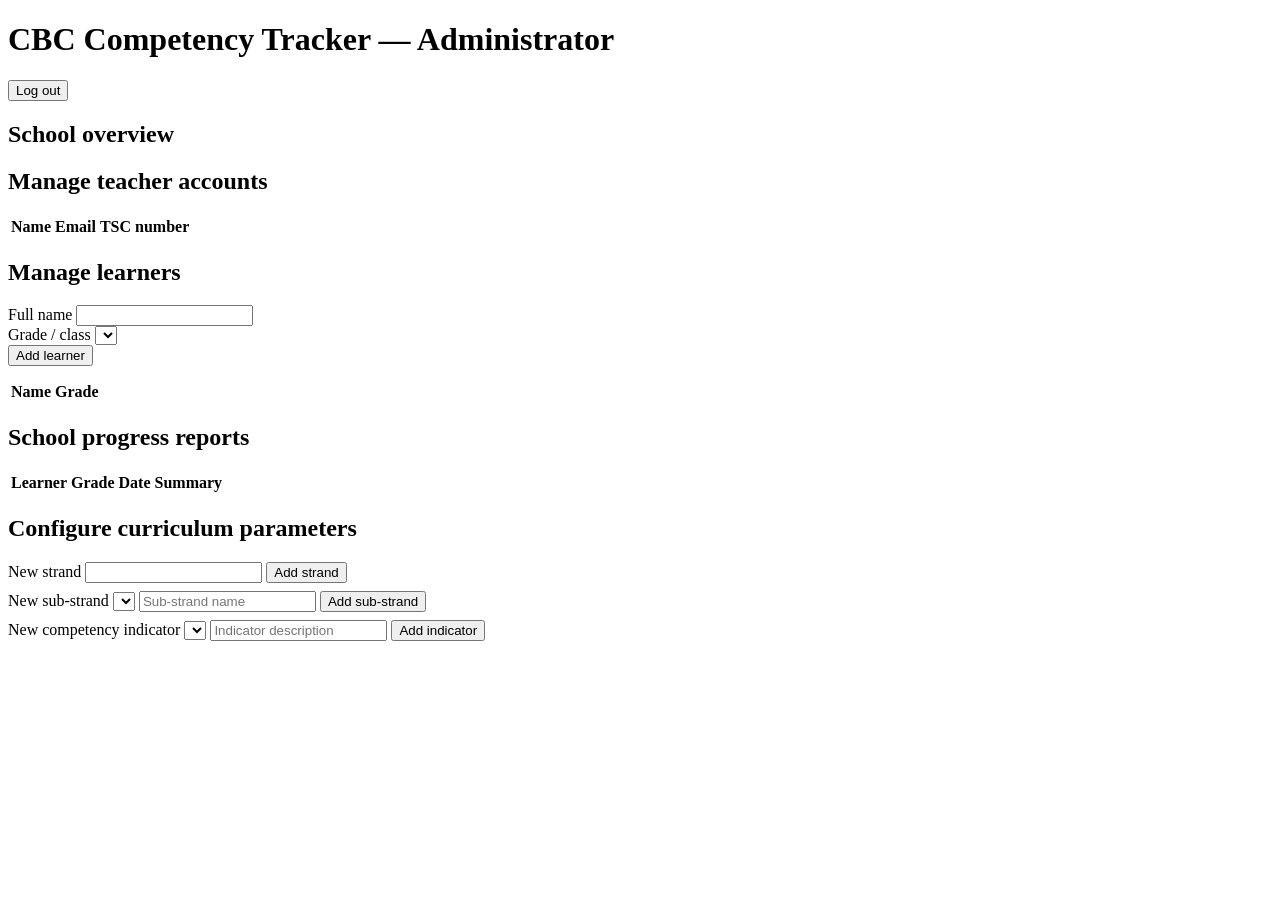
==== public/admin.html @ e3ca5266 "Initial commit" ====
<!DOCTYPE html>
<html lang="en">
<head>
<meta charset="UTF-8" />
<meta name="viewport" content="width=device-width, initial-scale=1" />
<title>Administrator Dashboard — CBC Competency Tracker</title>
<link rel="stylesheet" href="/css/style.css" />
</head>
<body>
<header class="topbar">
  <h1>CBC Competency Tracker — Administrator</h1>
  <div class="right">
    <span id="adminName"></span>
    <button class="secondary" style="margin:0;" onclick="logout()">Log out</button>
  </div>
</header>

<main>
  <div class="card">
    <h2>School overview</h2>
    <div class="grid" id="overviewGrid"></div>
  </div>

  <div class="card">
    <h2>Manage teacher accounts</h2>
    <table id="teacherTable">
      <thead><tr><th>Name</th><th>Email</th><th>TSC number</th><th></th></tr></thead>
      <tbody></tbody>
    </table>
  </div>

  <div class="card">
    <h2>Manage learners</h2>
    <form id="learnerForm">
      <div class="grid">
        <div>
          <label>Full name</label>
          <input type="text" id="lName" required />
        </div>
        <div>
          <label>Grade / class</label>
          <select id="lGrade"></select>
        </div>
      </div>
      <button type="submit">Add learner</button>
      <div class="success hidden" id="learnerMsg"></div>
      <div class="error hidden" id="learnerErr"></div>
    </form>
    <table id="learnerTable" style="margin-top:14px;">
      <thead><tr><th>Name</th><th>Grade</th><th></th></tr></thead>
      <tbody></tbody>
    </table>
  </div>

  <div class="card">
    <h2>School progress reports</h2>
    <table id="reportTable">
      <thead><tr><th>Learner</th><th>Grade</th><th>Date</th><th>Summary</th></tr></thead>
      <tbody></tbody>
    </table>
  </div>

  <div class="card">
    <h2>Configure curriculum parameters</h2>
    <div class="grid">
      <form id="strandForm">
        <label>New strand</label>
        <input type="text" id="strandName" required />
        <button type="submit">Add strand</button>
      </form>
      <form id="subStrandForm">
        <label>New sub-strand</label>
        <select id="ssStrand"></select>
        <input type="text" id="ssName" required placeholder="Sub-strand name" style="margin-top:8px;" />
        <button type="submit">Add sub-strand</button>
      </form>
      <form id="indicatorForm">
        <label>New competency indicator</label>
        <select id="ciSubStrand"></select>
        <input type="text" id="ciDesc" required placeholder="Indicator description" style="margin-top:8px;" />
        <button type="submit">Add indicator</button>
      </form>
    </div>
    <div class="success hidden" id="curriculumMsg" style="margin-top:10px;"></div>
  </div>
</main>

<script src="/js/api.js"></script>
<script src="/js/admin.js"></script>
</body>
</html>
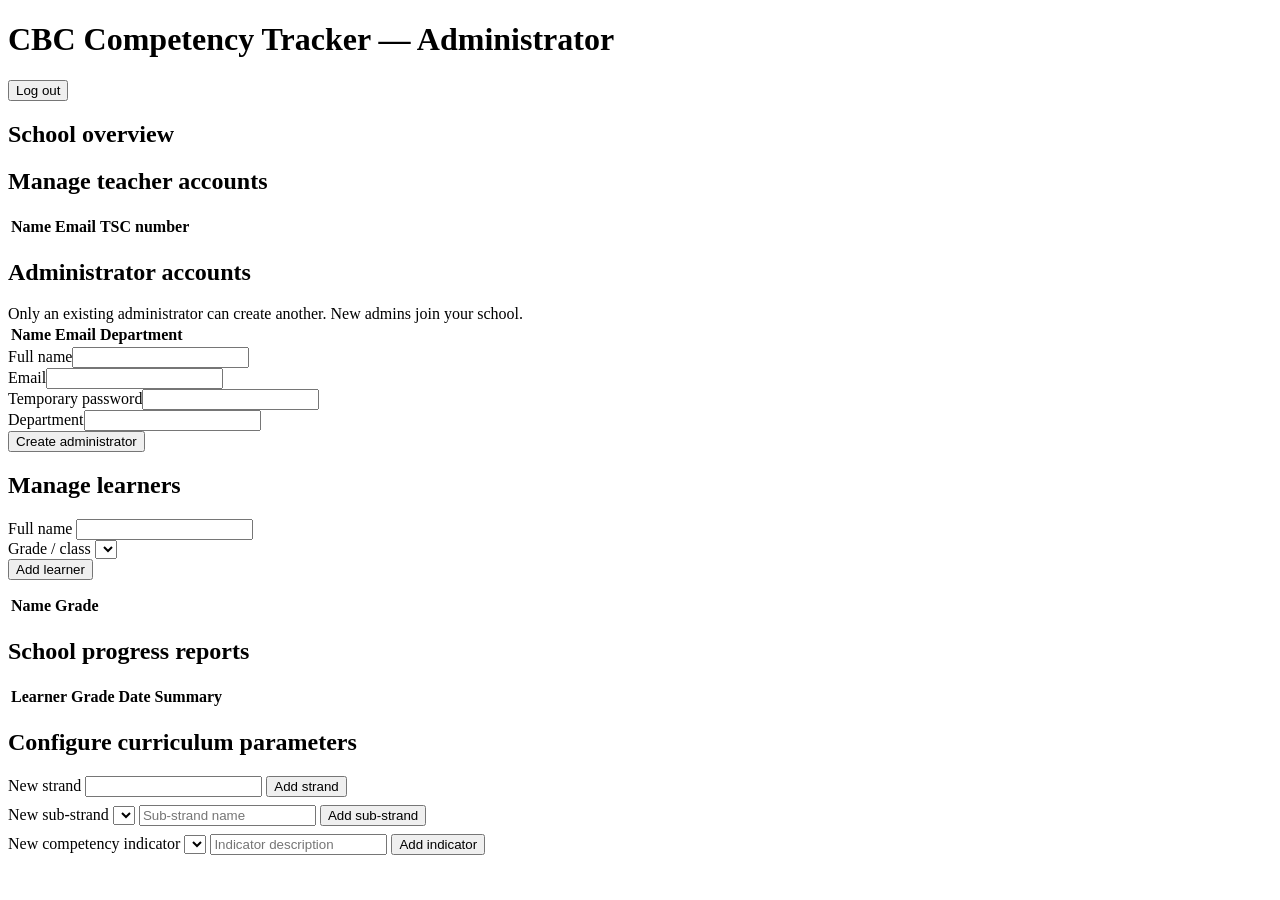
==== commit 735379b7: "admin account is created by existin admin" ====
--- a/public/admin.html
+++ b/public/admin.html
@@ -27,6 +27,26 @@
       <thead><tr><th>Name</th><th>Email</th><th>TSC number</th><th></th></tr></thead>
       <tbody></tbody>
     </table>
+  </div>
+
+  <div class="card">
+   <h2>Administrator accounts</h2>
+   <div class="hint">Only an existing administrator can create another. New admins join your school.</div>
+   <table id="adminTable">
+    <thead><tr><th>Name</th><th>Email</th><th>Department</th></tr></thead>
+    <tbody></tbody>
+    </table>
+    <form id="adminForm">
+     <div class="grid">
+      <div><label>Full name</label><input type="text" id="aName" required /></div>
+      <div><label>Email</label><input type="email" id="aEmail" required /></div>
+      <div><label>Temporary password</label><input type="password" id="aPass" required minlength="6" /></div>
+      <div><label>Department</label><input type="text" id="aDept" /></div>      
+    </div>
+      <button type="submit">Create administrator</button>
+      <div class="success hidden" id="adminMsg"></div>
+      <div class="error hidden" id="adminErr"></div>
+    </form>
   </div>
 
   <div class="card">
